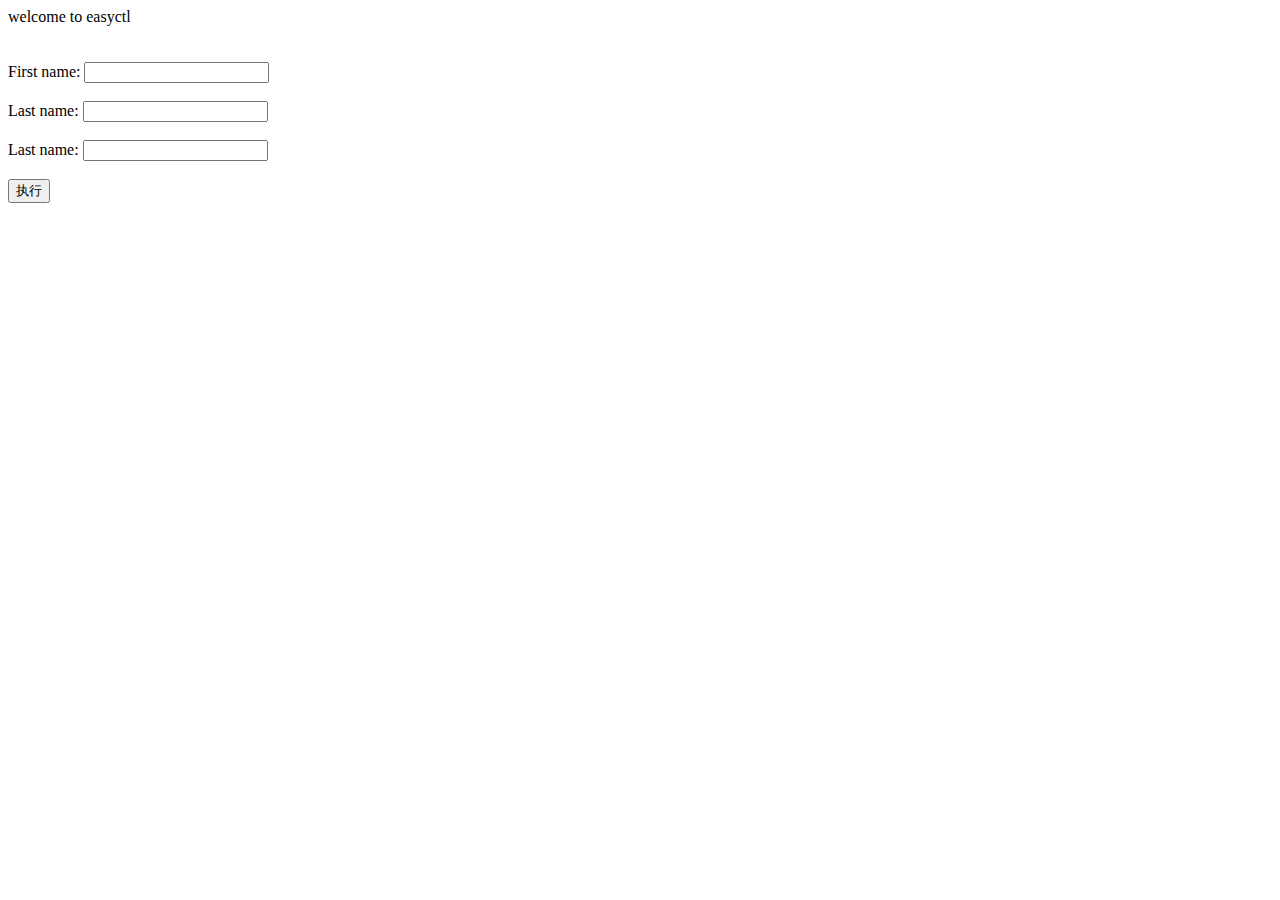
==== src/main/resources/static/terminalControl.html @ 319f64eb "init;" ====
<!DOCTYPE html>
<html lang="en">
<head>
    <meta charset="UTF-8">
    <title>Title</title>
</head>
<body>
<span>welcome to easyctl</span><br><br><br>
<form action="http://localhost:8080/terminal/control" method="post">
    <div class="loginReq">
        First name: <label><input type="text" class="targetTopic"></label><br><br>
        Last name: <label><input type="text" class="api"></label><br><br>
        Last name: <label><input type="text" class="params"></label><br><br>
    </div>

    <input type="submit" value="执行">
</form>
</body>
</html>
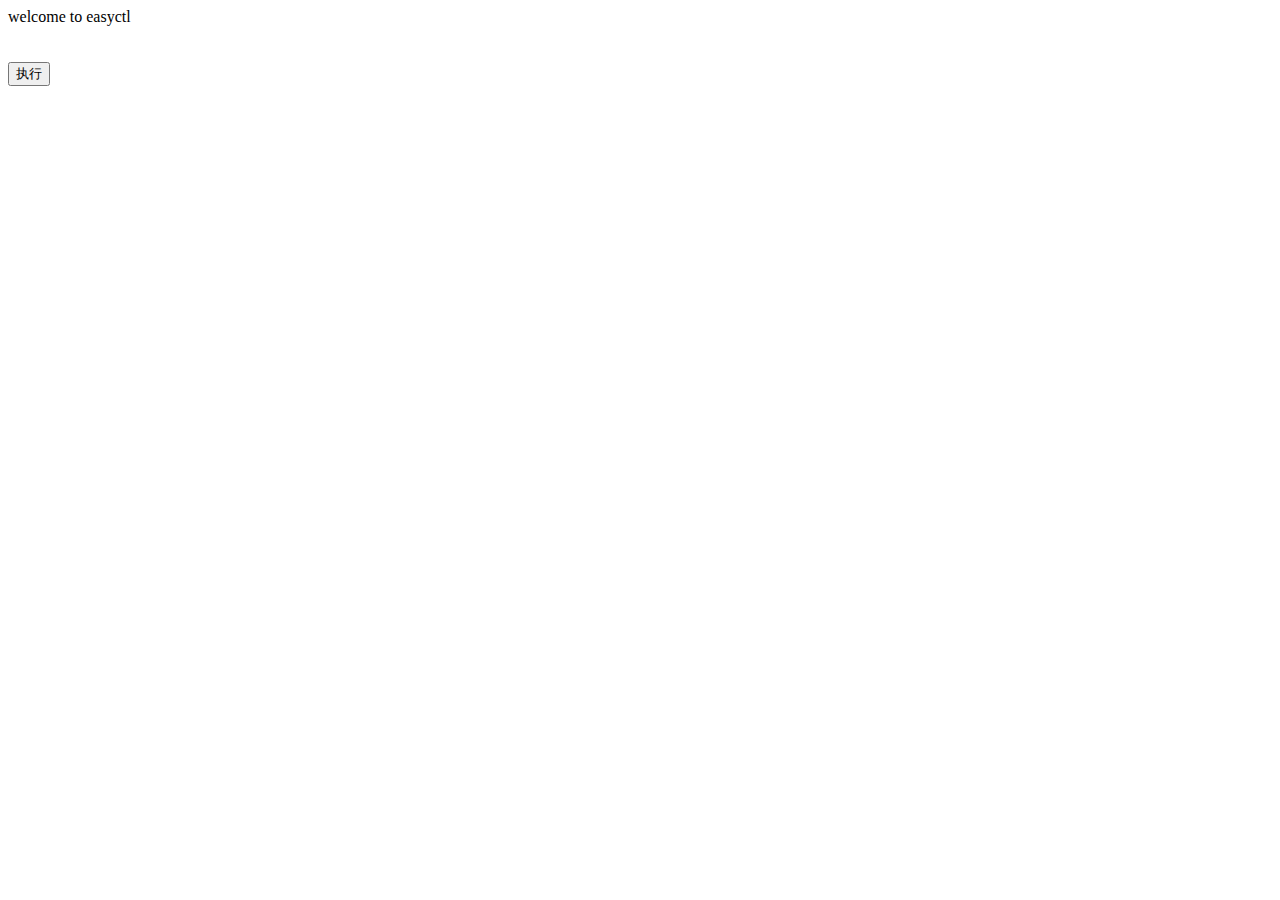
==== commit 3525611c: "web;" ====
--- a/src/main/resources/static/terminalControl.html
+++ b/src/main/resources/static/terminalControl.html
@@ -3,17 +3,15 @@
 <head>
     <meta charset="UTF-8">
     <title>Title</title>
+    <script src="jQuery.js"></script>
+    <script src="https://unpkg.com/axios/dist/axios.min.js"></script>
+    <script src="terminalControl.js"></script>
+    <script src="axiosClient.js"></script>
 </head>
 <body>
 <span>welcome to easyctl</span><br><br><br>
-<form action="http://localhost:8080/terminal/control" method="post">
-    <div class="loginReq">
-        First name: <label><input type="text" class="targetTopic"></label><br><br>
-        Last name: <label><input type="text" class="api"></label><br><br>
-        Last name: <label><input type="text" class="params"></label><br><br>
-    </div>
-
-    <input type="submit" value="执行">
-</form>
+<div id="topicList">
+</div>
+<input type="submit" value="执行">
 </body>
 </html>
